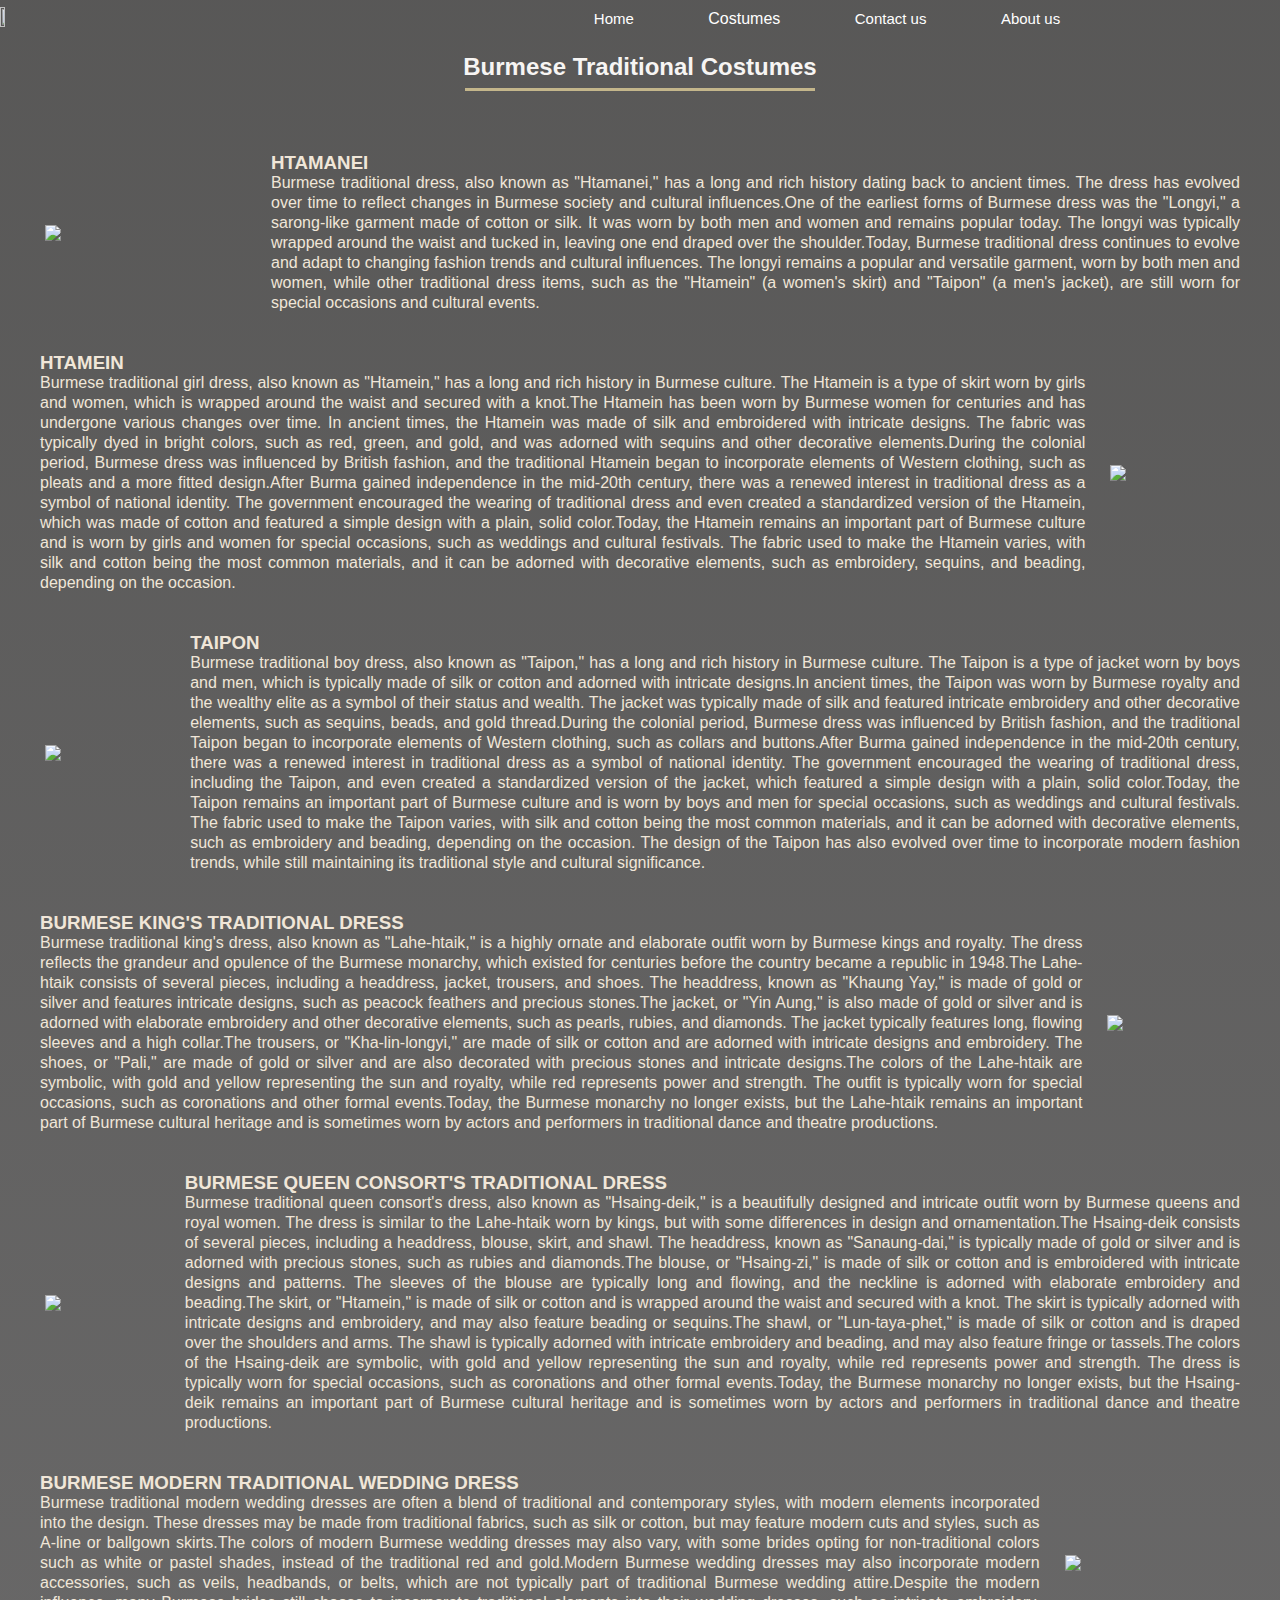
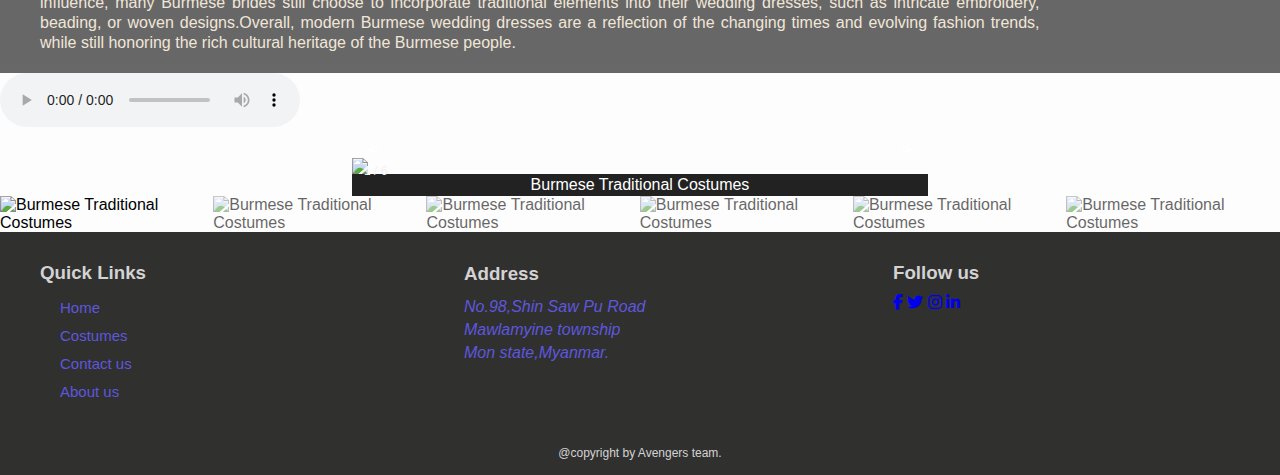
==== Burmese.html @ 7417be30 "Add files via upload" ====
<!DOCTYPE html>
<html>
<head>
	<meta charset="utf-8">
	<meta name="viewport" content="width=device-width, initial-scale=1">
	<title>Avengers</title>
    <link rel="icon" type="image/x-icon" href="Logo\logo1.png">
    <link rel="stylesheet" type="text/css" href="style.css">
    <link rel="stylesheet" type="text/css" href="https://cdnjs.cloudflare.com/ajax/libs/font-awesome/6.4.0/css/all.min.css">
    <style>
        .container {
        background: #ffffff;
         /*background:linear-gradient(90deg,rgba(254,141,198,1)35%, rgba(254,223,199,1)100%);*/
         background-image: linear-gradient(rgba(2, 1, 0, 0.66),rgba(40, 39, 39, 0.7)),url(Burmese/Bbg.png);
         background-position: center;
         background-size: contain;
        }    
        /*Costume Gallery*/
        .CostumesHeading{
            padding: 20px;
            text-align: center;
            font-size: 24px;
            color: rgb(247, 245, 243);
            margin-bottom: 20px;
            position: relative;
            padding: 15px;
        }
        .CostumesHeading::after{
            content: "";
            position: relative;
            width:28%;
            height:3px;
            margin: 7px auto;
            display: block;
            background-color:#c4b68b;
    
        }    
        .about_CostumesLeft img{
            padding: 25px;
            float: left;
            width: 100%;
            transition: transform .5s;
        }
        .about_CostumesLeft img:hover{
            transform: scale(1.1);
        }
        .about_CostumesLeft {
            display: flex;
            align-items: center;
            text-align: justify;
            padding: 20px;
            color: rgb(5, 5, 5);
        }
        .costumesLeft_Info{
            float: left;
            padding-right: 20px;
            color: rgb(240, 230, 216);
            line-height: 20px;
        }
        .about_CostumesRight img{
            clear: both;
            padding: 25px;
            float: right;
            width: 100%;
            transition: transform .5s;
        }
        .about_CostumesRight img:hover{
            transform: scale(1.1);
        }
        .about_CostumesRight {        
            display: flex;
            align-items: center;
            text-align: justify;
            padding: 20px;            
        }
        .costumesRight_Info{
            color: rgb(240, 230, 216);
            padding-left: 20px;
            line-height: 20px;
        }
            
        /*Slider*/
        /*Slider*/
    .ImageSlider_container{
        width: 45%;
        height: 9%;
        
    padding: 0px;
    margin: auto;
    box-sizing: padding-box;
}
.mySlides img, .column img {
  vertical-align: middle;
  width: min-content;
}

/* Position the image container (needed to position the left and right arrows) */
.ImageSlider_container {    
    margin-top: 25px;
  position: relative;
}

/* Hide the images by default */
.mySlides {
  display: none;
}

/* Add a pointer when hovering over the thumbnail images */
.cursor {
  cursor: pointer;
}

/* Next & previous buttons */
.prev,
.next {
  cursor: pointer;
  position: absolute;
  top: 40%;
  width: auto;
  padding: 16px;
  margin-top: -50px;
  color: white;
  font-weight: bold;
  font-size: 20px;
  border-radius: 0 3px 3px 0;
  user-select: none;
  -webkit-user-select: none;
}

/* Position the "next button" to the right */
.next {
  right: 0;
  border-radius: 3px 0 0 3px;
}

/* On hover, add a black background color with a little bit see-through */
.prev:hover,
.next:hover {
  background-color: rgba(0, 0, 0, 0.8);
}

/* Number text (1/3 etc) */
.numbertext {
  color: #f2f2f2;
  font-size: 12px;
  padding: 8px 12px;
  position: absolute;
  top: 0;
}

/* Container for image text */
.caption-container {
  text-align: center;
  background-color: #222;
  padding: 2px 16px;
  color: white;
}

.row:after {
  content: "";
  display: table;
  clear: both;
}

/* Six columns side by side */
.column {
  float: left;
  width: 16.66%;
}

/* Add a transparency effect for thumnbail images */
.demo {
  opacity: 0.6;
}

.active,
.demo:hover {
  opacity: 1;
}
        </style>
</head>
<body>
    <div class="container">
        <div class="navbar">
            <img src="Logo\logo1.png"class="logo" width="150px"; height="30px"> 
            
            <nav>
                <ul>
                    <li class="topnav"><a href="Home-pageDesign_V2.html">Home</a></li>
                    <li><a href="">Costumes</a>
                      <ul>
                        <li class="submenu"><a href="Japanese.html">Japanese</a> </li>
                        <li class="submenu"><a href="South-Korean.html">South Korean</a> </li>
                        <li class="submenu"><a href="Burmese.html">Burmese</a> </li>
                        <li class="submenu"><a href="Chinese.html">Chinese </a></li>
                    </ul>
                    </li>
                    <li class="topnav"><a href="#Footer">Contact us</a></li>
                    <li class="topnav"><a href="About_US.html">About us</a></li>
                </ul> 
            </nav>       
           <!----- <img src="Menu-icon.png"class="menu-icon">--->
          
        </div>
        <h2 class="CostumesHeading">Burmese Traditional Costumes</h2>
        <div class="about_CostumesLeft">
            <img src="burmese\b1.png">
            <div class="costumesLeft_Info">
                <h3>HTAMANEI</h3>
                <p>Burmese traditional dress, also known as "Htamanei," has a long and rich history dating back to ancient times. The dress has evolved over time to reflect changes in Burmese society and cultural influences.One of the earliest forms of Burmese dress was the "Longyi," a sarong-like garment made of cotton or silk. It was worn by both men and women and remains popular today. The longyi was typically wrapped around the waist and tucked in, leaving one end draped over the shoulder.Today, Burmese traditional dress continues to evolve and adapt to changing fashion trends and cultural influences. The longyi remains a popular and versatile garment, worn by both men and women, while other traditional dress items, such as the "Htamein" (a women's skirt) and "Taipon" (a men's jacket), are still worn for special occasions and cultural events.</p>
        
            </div>
        </div>
        <div class="about_CostumesRight">
            
            <div class="costumesRight_Info">
                <h3> HTAMEIN</h3>
                <p>Burmese traditional girl dress, also known as "Htamein," has a long and rich history in Burmese culture. The Htamein is a type of skirt worn by girls and women, which is wrapped around the waist and secured with a knot.The Htamein has been worn by Burmese women for centuries and has undergone various changes over time. In ancient times, the Htamein was made of silk and embroidered with intricate designs. The fabric was typically dyed in bright colors, such as red, green, and gold, and was adorned with sequins and other decorative elements.During the colonial period, Burmese dress was influenced by British fashion, and the traditional Htamein began to incorporate elements of Western clothing, such as pleats and a more fitted design.After Burma gained independence in the mid-20th century, there was a renewed interest in traditional dress as a symbol of national identity. The government encouraged the wearing of traditional dress and even created a standardized version of the Htamein, which was made of cotton and featured a simple design with a plain, solid color.Today, the Htamein remains an important part of Burmese culture and is worn by girls and women for special occasions, such as weddings and cultural festivals. The fabric used to make the Htamein varies, with silk and cotton being the most common materials, and it can be adorned with decorative elements, such as embroidery, sequins, and beading, depending on the occasion.</p>
            </div>
            <img src="burmese\b2.png">
        </div>
        <div class="about_CostumesLeft">
            <img src="burmese\b3.png">
            <div class="costumesLeft_Info">
                <h3>TAIPON</h3>
                <P>
                    Burmese traditional boy dress, also known as "Taipon," has a long and rich history in Burmese culture. The Taipon is a type of jacket worn by boys and men, which is typically made of silk or cotton and adorned with intricate designs.In ancient times, the Taipon was worn by Burmese royalty and the wealthy elite as a symbol of their status and wealth. The jacket was typically made of silk and featured intricate embroidery and other decorative elements, such as sequins, beads, and gold thread.During the colonial period, Burmese dress was influenced by British fashion, and the traditional Taipon began to incorporate elements of Western clothing, such as collars and buttons.After Burma gained independence in the mid-20th century, there was a renewed interest in traditional dress as a symbol of national identity. The government encouraged the wearing of traditional dress, including the Taipon, and even created a standardized version of the jacket, which featured a simple design with a plain, solid color.Today, the Taipon remains an important part of Burmese culture and is worn by boys and men for special occasions, such as weddings and cultural festivals. The fabric used to make the Taipon varies, with silk and cotton being the most common materials, and it can be adorned with decorative elements, such as embroidery and beading, depending on the occasion. The design of the Taipon has also evolved over time to incorporate modern fashion trends, while still maintaining its traditional style and cultural significance.</P>
            </div>
        </div>
        <div class="about_CostumesRight">            
            <div class="costumesRight_Info">
                <h3>BURMESE KING'S TRADITIONAL DRESS</h3>
                <p>Burmese traditional king's dress, also known as "Lahe-htaik," is a highly ornate and elaborate outfit worn by Burmese kings and royalty. The dress reflects the grandeur and opulence of the Burmese monarchy, which existed for centuries before the country became a republic in 1948.The Lahe-htaik consists of several pieces, including a headdress, jacket, trousers, and shoes. The headdress, known as "Khaung Yay," is made of gold or silver and features intricate designs, such as peacock feathers and precious stones.The jacket, or "Yin Aung," is also made of gold or silver and is adorned with elaborate embroidery and other decorative elements, such as pearls, rubies, and diamonds. The jacket typically features long, flowing sleeves and a high collar.The trousers, or "Kha-lin-longyi," are made of silk or cotton and are adorned with intricate designs and embroidery. The shoes, or "Pali," are made of gold or silver and are also decorated with precious stones and intricate designs.The colors of the Lahe-htaik are symbolic, with gold and yellow representing the sun and royalty, while red represents power and strength. The outfit is typically worn for special occasions, such as coronations and other formal events.Today, the Burmese monarchy no longer exists, but the Lahe-htaik remains an important part of Burmese cultural heritage and is sometimes worn by actors and performers in traditional dance and theatre productions.</p>
            </div>
            <img src="burmese\b4.png">
        </div>
        <div class="about_CostumesLeft">
            <img src="burmese\b5.png">
            <div class="costumesLeft_Info">
                <h3>BURMESE QUEEN CONSORT'S TRADITIONAL DRESS</h3>
                <P>Burmese traditional queen consort's dress, also known as "Hsaing-deik," is a beautifully designed and intricate outfit worn by Burmese queens and royal women. The dress is similar to the Lahe-htaik worn by kings, but with some differences in design and ornamentation.The Hsaing-deik consists of several pieces, including a headdress, blouse, skirt, and shawl. The headdress, known as "Sanaung-dai," is typically made of gold or silver and is adorned with precious stones, such as rubies and diamonds.The blouse, or "Hsaing-zi," is made of silk or cotton and is embroidered with intricate designs and patterns. The sleeves of the blouse are typically long and flowing, and the neckline is adorned with elaborate embroidery and beading.The skirt, or "Htamein," is made of silk or cotton and is wrapped around the waist and secured with a knot. The skirt is typically adorned with intricate designs and embroidery, and may also feature beading or sequins.The shawl, or "Lun-taya-phet," is made of silk or cotton and is draped over the shoulders and arms. The shawl is typically adorned with intricate embroidery and beading, and may also feature fringe or tassels.The colors of the Hsaing-deik are symbolic, with gold and yellow representing the sun and royalty, while red represents power and strength. The dress is typically worn for special occasions, such as coronations and other formal events.Today, the Burmese monarchy no longer exists, but the Hsaing-deik remains an important part of Burmese cultural heritage and is sometimes worn by actors and performers in traditional dance and theatre productions.</P>
            </div>
        </div>
        <div class="about_CostumesRight">            
            <div class="costumesRight_Info">
                <h3>BURMESE MODERN TRADITIONAL WEDDING DRESS</h3>
                <p>Burmese traditional modern wedding dresses are often a blend of traditional and contemporary styles, with modern elements incorporated into the design. These dresses may be made from traditional fabrics, such as silk or cotton, but may feature modern cuts and styles, such as A-line or ballgown skirts.The colors of modern Burmese wedding dresses may also vary, with some brides opting for non-traditional colors such as white or pastel shades, instead of the traditional red and gold.Modern Burmese wedding dresses may also incorporate modern accessories, such as veils, headbands, or belts, which are not typically part of traditional Burmese wedding attire.Despite the modern influence, many Burmese brides still choose to incorporate traditional elements into their wedding dresses, such as intricate embroidery, beading, or woven designs.Overall, modern Burmese wedding dresses are a reflection of the changing times and evolving fashion trends, while still honoring the rich cultural heritage of the Burmese people.</p>
            </div>
            <img src="burmese\b6.png">
        </div>
    </div>
    <audio controls autoplay loop style="margin: auto;">
      <source src="burmese.mp4" type="audio/mpeg">
      Your browser does not support the audio element.
    </audio>
        <!---Images slider--->
        <div class="ImageSlider_container">
            <div class="mySlides">
              <div class="numbertext">1 / 6</div>
              <img src="burmese\b8.png" style="width:100%">
            </div>
          
            <div class="mySlides">
              <div class="numbertext">2 / 6</div>
              <img src="burmese\b9.png" style="width:100%">
            </div>
          
            <div class="mySlides">
              <div class="numbertext">3 / 6</div>
              <img src="burmese\b10.png" style="width:100%">
            </div>
              
            <div class="mySlides">
              <div class="numbertext">4 / 6</div>
              <img src="burmese\b11.png" style="width:100%">
            </div>
          
            <div class="mySlides">
              <div class="numbertext">5 / 6</div>
              <img src="burmese\b12.png" style="width:100%">
            </div>
              
            <div class="mySlides">
              <div class="numbertext">6 / 6</div>
              <img src="burmese\b13.png" style="width:100%">
            </div>
              
            <a class="prev" onclick="plusSlides(-1)">&#60;</a>
            <a class="next" onclick="plusSlides(1)">&#62;</a>
          
            <div class="caption-container">
              <p id="caption"></p>
            </div>
        </div>
            <div class="row">
              <div class="column">
                <img class="demo cursor" src="burmese\b8.png" style="width:100%;height:150px" onclick="currentSlide(1)" alt="Burmese Traditional Costumes">
              </div>
              <div class="column">
                <img class="demo cursor" src="burmese\b9.png" style="width:100%;height:150px" onclick="currentSlide(2)" alt="Burmese Traditional Costumes">
              </div>
              <div class="column">
                <img class="demo cursor" src="burmese\b10.png" style="width:100%;height:150px" onclick="currentSlide(3)" alt="Burmese Traditional Costumes">
              </div>
              <div class="column">
                <img class="demo cursor" src="burmese\b11.png" style="width:100%;height:150px" onclick="currentSlide(4)" alt="Burmese Traditional Costumes">
              </div>
              <div class="column">
                <img class="demo cursor" src="burmese\b12.png" style="width:100%;height:150px" onclick="currentSlide(5)" alt="Burmese Traditional Costumes">
              </div>    
              <div class="column">
                <img class="demo cursor" src="burmese\b13.png" style="width:100%;height:150px" onclick="currentSlide(6)" alt="Burmese Traditional Costumes">
              </div>
            </div>
            
          
    <!---footer-->
    <footer>


      <div class="footernav" id="Footer">
          <h3>Quick Links</h3>
          <ul>
              <li><a href="index.html">Home</a></li>
              <li><a href="">Costumes</a></li>
              <li><a href="#Footer">Contact us</a></li>
              <li><a href="About_US.html">About us</a></li>

          </ul>

      </div>
        <div class="footerAddr">
            <h3>Address</h3>
            <address>No.98,Shin Saw Pu Road<br>Mawlamyine township<br>Mon state,Myanmar.</address>
        
        </div>
        <!--- <p>@copyright by pinterest.com</a></p>-->
        <div class="socialMedia">
            <h3>Follow us</h3>
            <a href="#"><i class="fab fa-facebook-f"></i></a>
            <a href="#"><i class="fab fa-twitter"></i></a>
            <a href="#"><i class="fab fa-instagram"></i></a>
            <a href="#"><i class="fab fa-linkedin-in"></i></a>
        </div>
               
        <div class="footer-copyright">
            @copyright by Avengers team.
        </div>
        </footer>

        <!--Javascript-->
        <script>
            let slideIndex = 1;
            showSlides(slideIndex);
            
            function plusSlides(n) {
              showSlides(slideIndex += n);
            }
             
            function currentSlide(n) {
              showSlides(slideIndex = n);
            }
            
            function showSlides(n) {
              let i;
              let slides = document.getElementsByClassName("mySlides");
              let dots = document.getElementsByClassName("demo");
              let captionText = document.getElementById("caption");
              if (n > slides.length) {slideIndex = 1}
              if (n < 1) {slideIndex = slides.length}
              for (i = 0; i < slides.length; i++) {
                slides[i].style.display = "none";
              }
              for (i = 0; i < dots.length; i++) {
                dots[i].className = dots[i].className.replace(" active", "");
              }
              slides[slideIndex-1].style.display = "block";
              dots[slideIndex-1].className += " active";
              captionText.innerHTML = dots[slideIndex-1].alt;
            }
            </script>

    </body>
</html>
---- style.css ----
* {
    margin: 0;
    padding: 0;
    font-family: 'Roboto', sans-serif;
 }
 .container {
     width: 100%;
     height: auto;
     /*background-image: linear-gradient(rgba(70, 66, 66, 0.7),rgba(0,0,0,0.7)),url(Bg.jpg);
     background-position: center;
     background-size: cover;*/
     /*padding-left: 8%;
     padding-right: 8%;*/
     box-sizing: padding-box;
 }
 .navbar{
    display:flex;
    align-items: center;
 }
 .logo{
    width: 6%;
    height: auto;
    cursor: pointer;
    vertical-align: middle;
 }
 /*.menu-icon{
    width: 30px;
    cursor: pointer;
 }*/

 /*topnav*/
 nav{
    flex: 1;
    float: right;
    margin-left: 40%;
    padding: 0px;
 }
 
nav ul li {
    list-style: none;
    display: inline-block;
    padding: 10px 5px;
    
}
nav ul li a {
    text-decoration: none;
    color: #fff;
    margin-right: 60px;
}
.topnav a{
    font-size: 15px;
}
nav ul li:hover{
    background-color:#2d2727;
}
/*subnav*/
ul li ul{
    display:none ;
}
ul li:hover ul{
    margin-top: 0px;
    display: block;
    color: black;
    max-width: 137px;
    background-color: #f8f5eb;    
    position: absolute;
    box-shadow: 0px 8px 16px 0px rgba(0,0,0,0.2);	
    z-index: 1; /* specifies the stack order of an element */
}
ul li ul li a{
    color: black;
    
}
ul li:hover ul li{
    float: none;
    padding: 8px 6px;
}
ul li:hover ul li a{
    
    font-size: smaller;
}
ul li ul li:hover {
    background-color: #d4d4d1;
    
    max-width: 100px;
    opacity: 0.6;
}

.row{
    display: flex;
    height: 88%;
    align-items: center;
}
.col{
    flex-basis: 50%;
}
/*Responsive cards*/
@media (max-width: 600px) {
    .row{
        display: block;
        height: 88%;
        align-items: center;
    }
    .col {
      width: 100%;
      display: block;
      margin: auto;
    }
  }

.row h2{
    color:#fffdf2;
    font-size: 45px; 
    padding-left: 20px;
}
.row p{
    color:#fffdf2;
    font-size:14px;
    line-height: 20px;
    padding-left: 20px;
}

/*footer*/
footer{
    /*margin-top: 25px;*/
    background-color: #30302f;
    padding-top: 30px;
    color: #f0e8cb;
}
footer p {
    font-weight: 70px;
    text-align: center;
    color: #e0ccb8;
    background-color: rgba(251, 255, 196, 0.498);
    margin-top: 0;
    padding-bottom: 10px;

}
footer p a{
    text-decoration: none;
    
    
}
/*can't adjust background color between footer and main container*/
body{
    background-color: rgba(252, 251, 251, 0.498);
}
.footernav{
    clear: both;
    padding-left: 40px;
    text-align: left;
    float:left;
    width: 30%;
    
 }
 footer h3{
    padding-bottom: 10px;
 }
.footernav ul li {
    flex:1;
    list-style: none;
    display: block;
    margin-left: 20px;
    padding: 5px 0px;
 
}
.footernav ul li a {
    text-decoration: none;
    color:  #5e57de;
    font-size: 15px;

   
}
.footernav h3, .footerAddr h3, .socialMedia h3{
    color: lightgrey;
}
.footerAddr{
    float: left;
    width: 30%;
    padding-left: 40px;
    line-height: 23px;
    
   
}
.footerAddr address{
    color: #5e57de;
}
.socialMedia{
    float: left;
    width: 30%;
    padding-left: 45px;
    
    
}
@media (max-width: 600px) {
    .footerAddr, .socialMedia{
        clear: both;
    }
}
.footer-copyright{
    color: lightgray;
    font-size: 12px;
    text-align: center;
    clear: both;
    padding-top: 40px;
    padding-bottom: 15px;
    
    
}
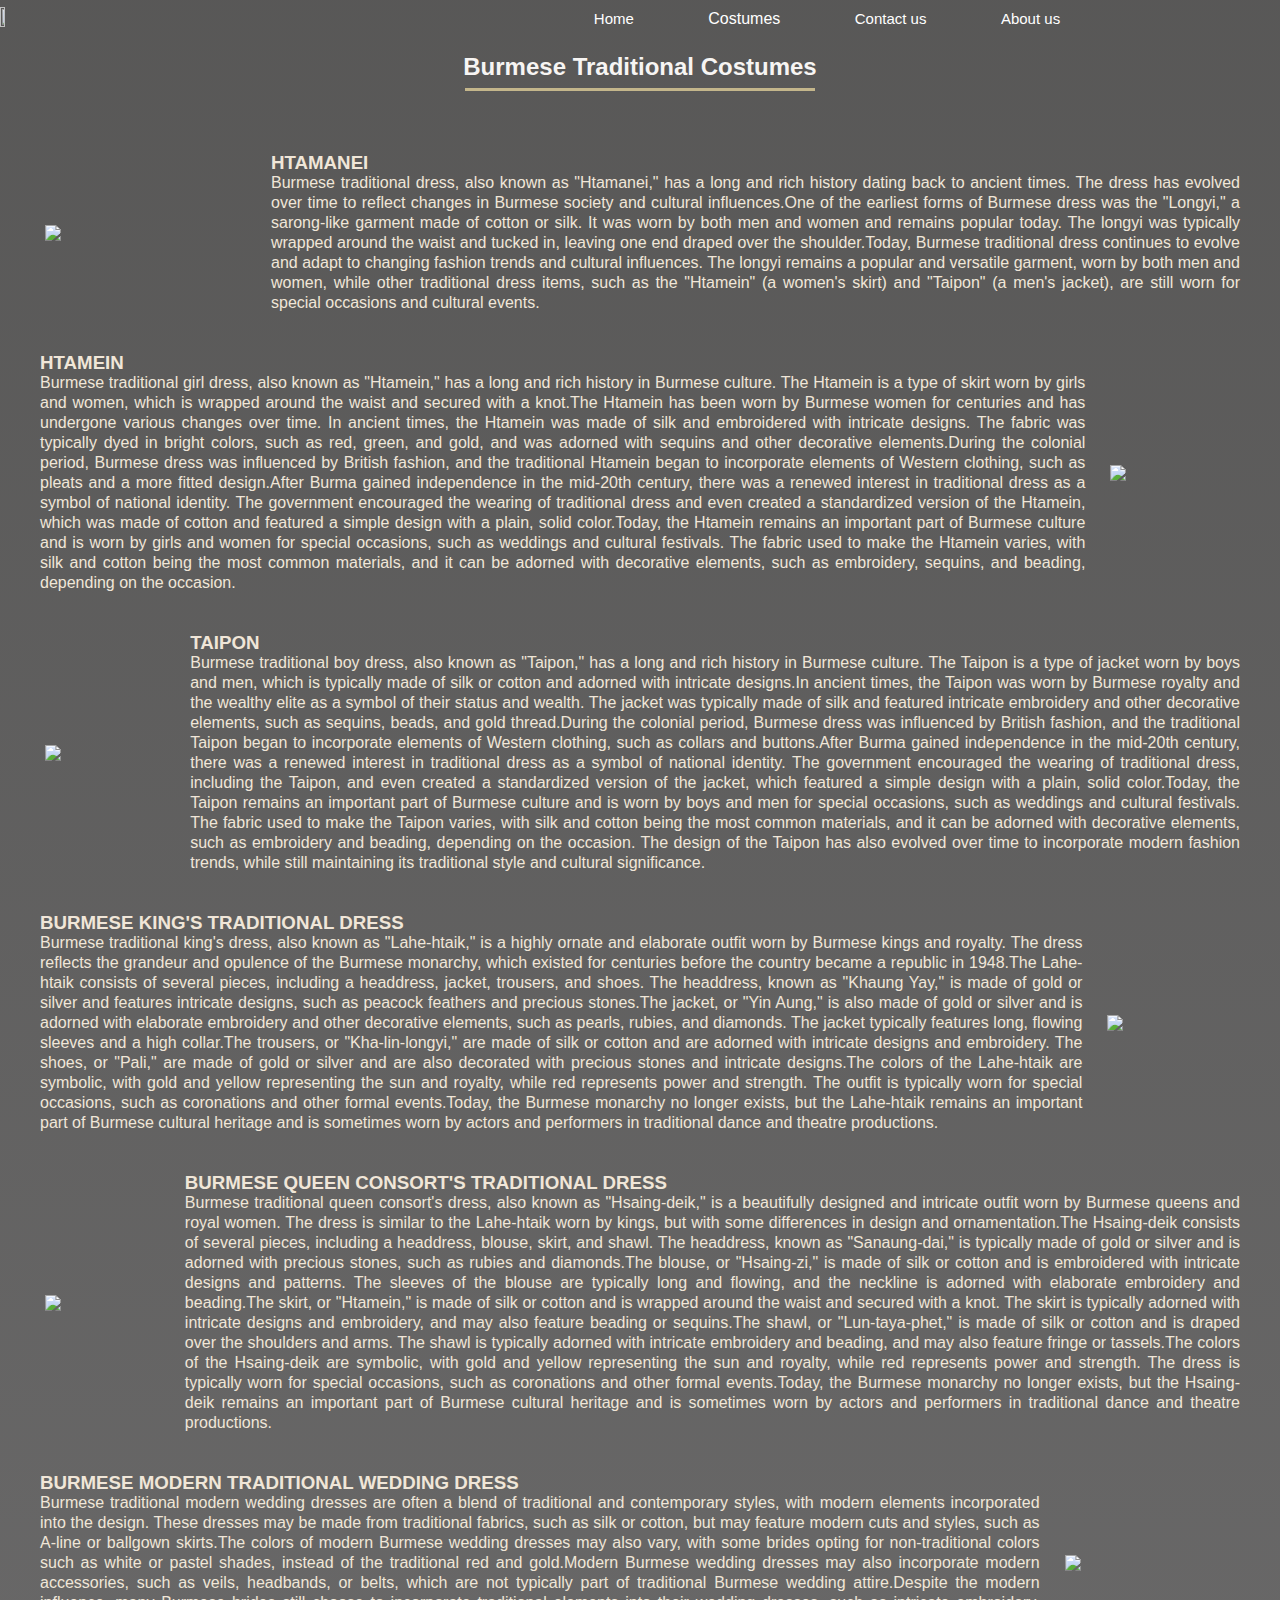
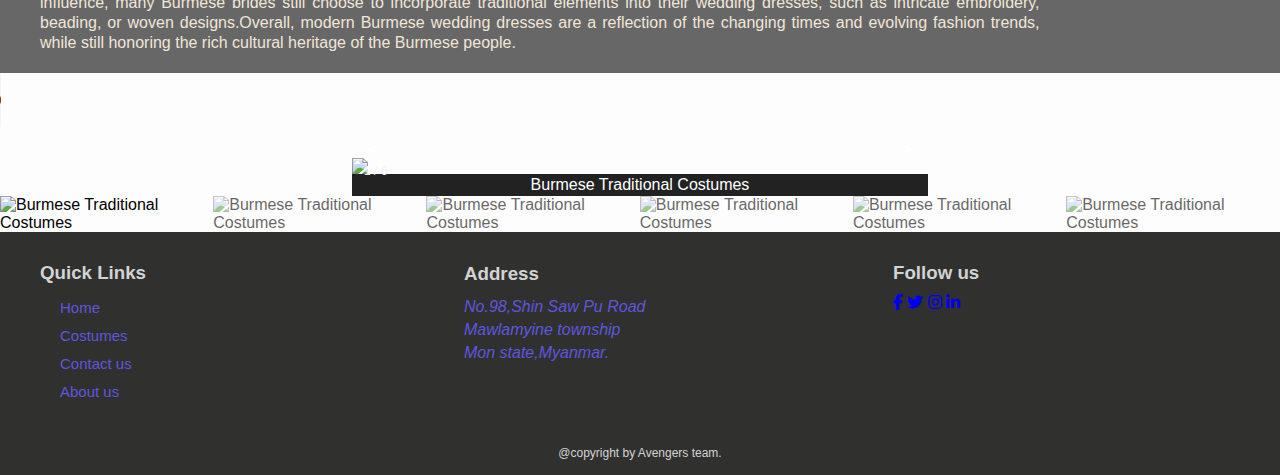
==== commit be81d45d: "Add files via upload" ====
--- a/Burmese.html
+++ b/Burmese.html
@@ -186,7 +186,7 @@
             
             <nav>
                 <ul>
-                    <li class="topnav"><a href="Home-pageDesign_V2.html">Home</a></li>
+                    <li class="topnav"><a href="index.html">Home</a></li>
                     <li><a href="">Costumes</a>
                       <ul>
                         <li class="submenu"><a href="Japanese.html">Japanese</a> </li>
@@ -249,9 +249,9 @@
             <img src="burmese\b6.png">
         </div>
     </div>
+     <!---Audio -->
     <audio controls autoplay loop style="margin: auto;">
       <source src="burmese.mp4" type="audio/mpeg">
-      Your browser does not support the audio element.
     </audio>
         <!---Images slider--->
         <div class="ImageSlider_container">
